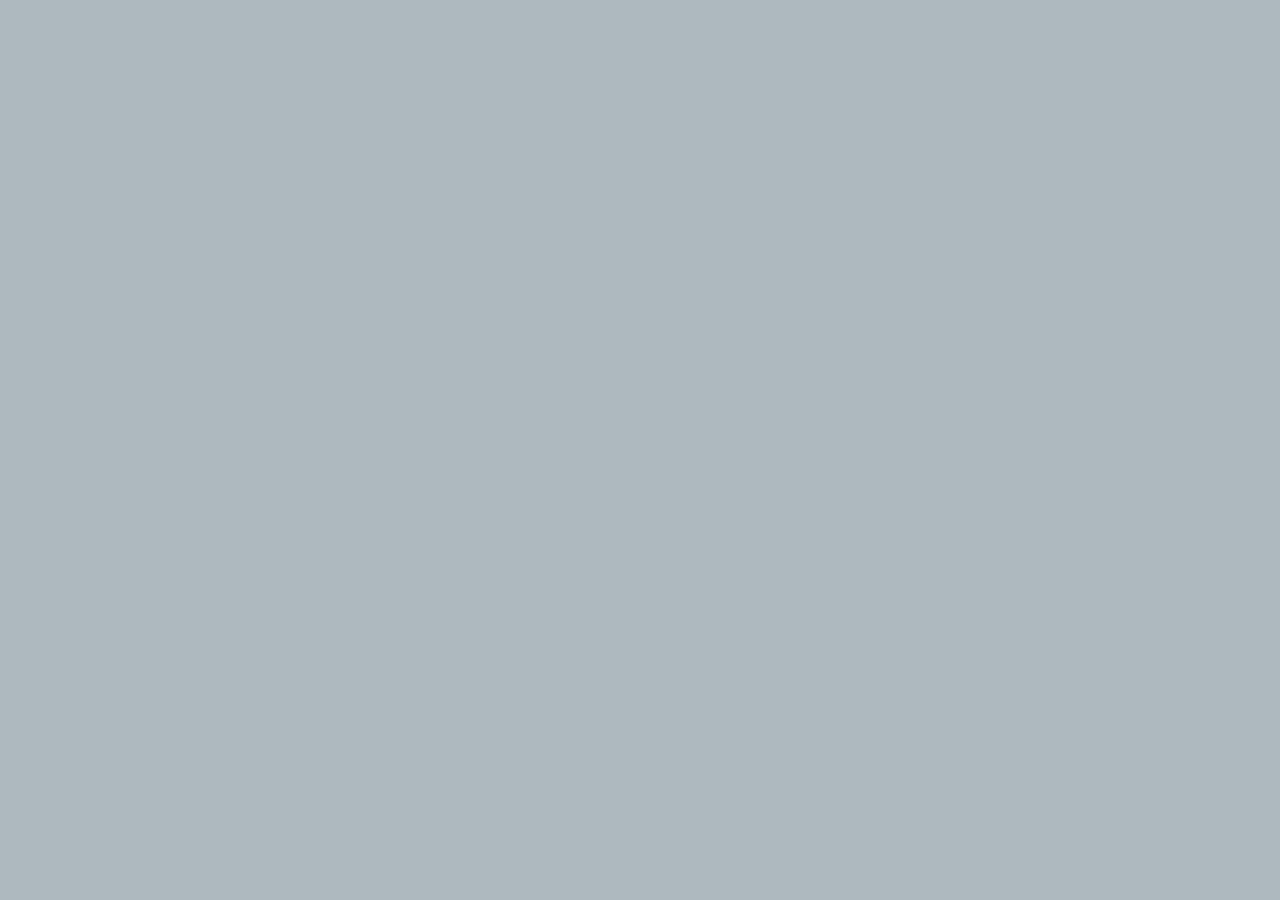
==== finish.html @ 7f99bca1 "dlho som nic nesave-ol :)" ====
<!DOCTYPE html>
<html>
<head>
    <meta charset="UTF-8">
    <link rel="stylesheet" href="index.css">
    <title>FAPI ~ ENTRY TEST</title>
</head>
<body>
    <script src="index.js"></script>
</body>
</html>
---- index.css ----
body {
    background-color: #AEB8BF;
}

h1 {
    /* Spacing and size */
    margin-left: 20%;
    margin-right: 20%;
    margin-top: 40px;
    margin-bottom: 40px;
    width: 60%;
    height: 75px;

    /* Box options */
    background-color: #CB8568;
    border-radius: 10px;
    box-shadow: 0px 0px 25px black;

    /* Text options */
    color: white;
    font-size: 60px;
    text-align: center;
}

button {
    /* Spacing and size */
    margin-top: 20px;

    /* Box options */
    background-color: #CB8568;
    border-radius: 10px;
    box-shadow: 0px 0px 5px black;

    /* Text options */
    font-size: 15px;
    color: white;
}

button:hover {
    cursor: pointer;
}

select:hover {
    cursor: pointer;
}

.para {
    /* Spacing and size */
    padding-right: 2%;
    padding-left: 2%;
    padding-top: 10px;
    padding-bottom: 10px;
    margin-left: 20%;
    margin-right: 20%;
    width: 50%-10px;
    height: 500px;

    /* Box options */
    box-shadow: 0px 0px 25px black;
    border-color: #CB8568;
    background-color: white;
    border-style: solid;
    border-radius: 10px;
    border-width: 5px;

    /* Text options */
    font-size: 20px;
    font-weight: 200;
    color: #3A4E62;
}

.inp {
    /* Spacing and size */
    padding-left: 10px;
    padding-right: 10px;

    /* Text options */
    font-size: 17px;

    /* Box options */
    border-radius: 10px;
}

.form {
    /* Spacing and size */
    padding-left: 10px;
    width: 40%;

    /* Box options */
    border-left: 6px solid #CB8568;
    border-radius: 10px;
    background-color: white;
}
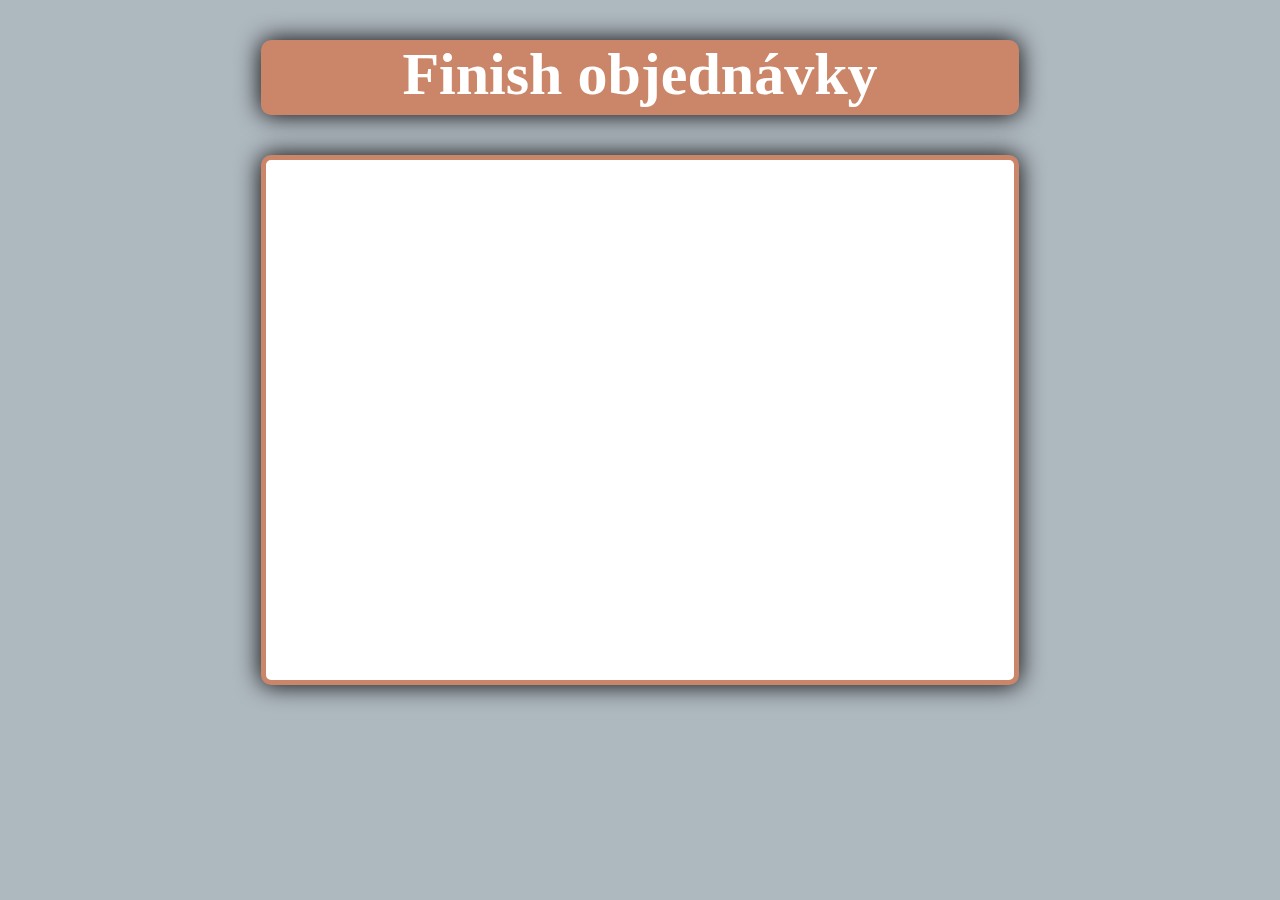
==== commit ee0e427f: "idk :D" ====
--- a/finish.html
+++ b/finish.html
@@ -7,5 +7,9 @@
 </head>
 <body>
     <script src="index.js"></script>
+
+    <h1>Finish objednávky</h1>
+
+    <p class="para"></p>
 </body>
 </html>    --- a/index.css
+++ b/index.css
@@ -22,7 +22,11 @@
     text-align: center;
 }
 
-button {
+select:hover {
+    cursor: pointer;
+}
+
+#button {
     /* Spacing and size */
     margin-top: 20px;
 
@@ -36,11 +40,7 @@
     color: white;
 }
 
-button:hover {
-    cursor: pointer;
-}
-
-select:hover {
+#button:hover {
     cursor: pointer;
 }
 
